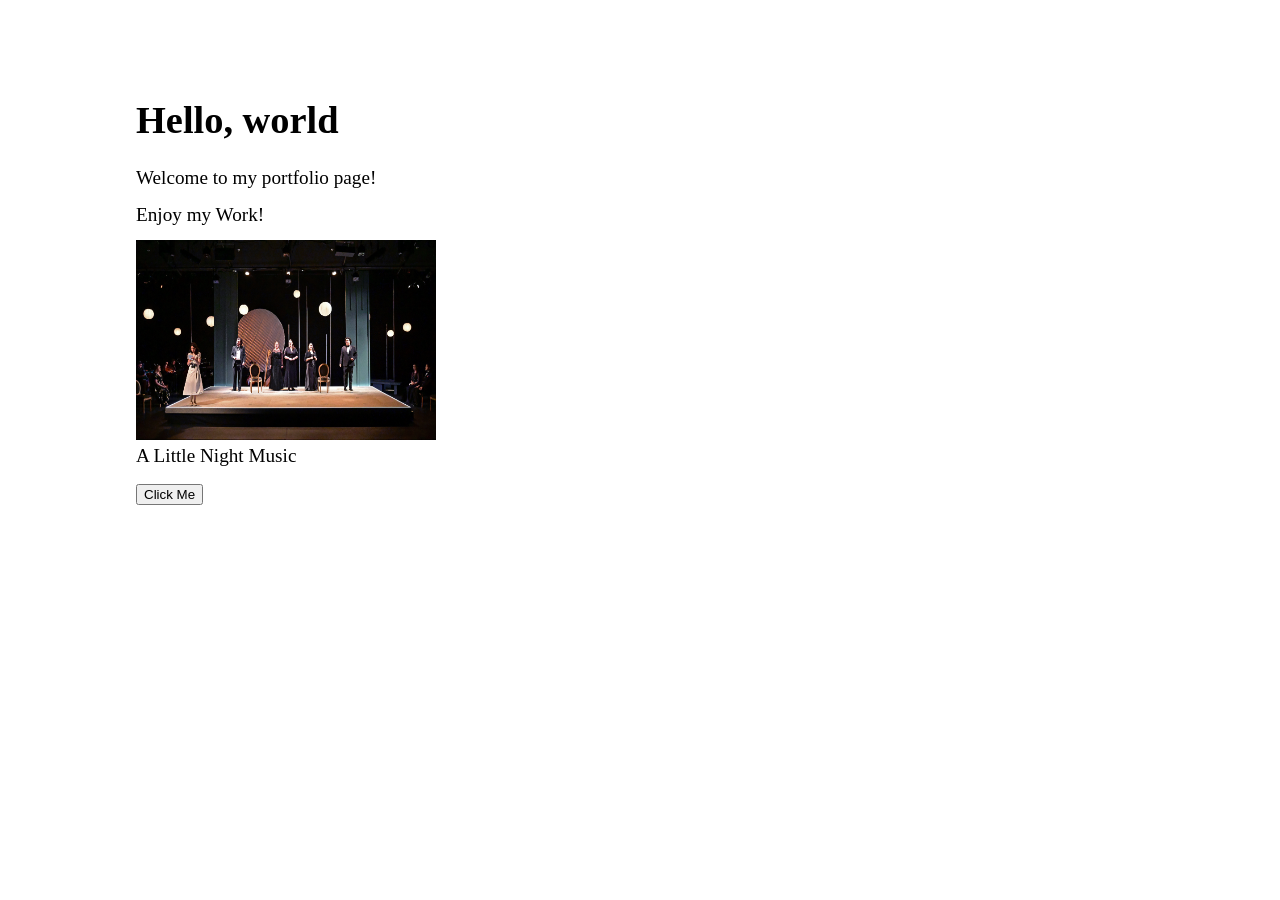
==== index.html @ 2dfcf541 "back two steps" ====
<!DOCTYPE html>
<html>
<head>
    <meta charset="utf-8">
    <title>Murphy McCabe Portfolio</title>
    <link rel="stylesheet" href="style.css">
</head>
<body>
    <h1>Hello, world</h1>
    <p>Welcome to my portfolio page!</p>
    <p>Enjoy my Work!</p>
    <img src="Pictures/NightMusic1.jpg" alt="NightMusic1" width="300" height="200">
    <p>A Little Night Music</p>
    <button>Click Me</button>
</body>
</html>
---- style.css ----
body {
  padding: 05% 10%;
  font-size: 1.2em;
}

body p {
  margin: 0 0 0.75em 0;
}

body b {
  display: block;
  font-weight: bold;
  font-size: 1.3em;
  color: darkred; 
  margin-top: 1em;
  margin-bottom: 0.3em;
}
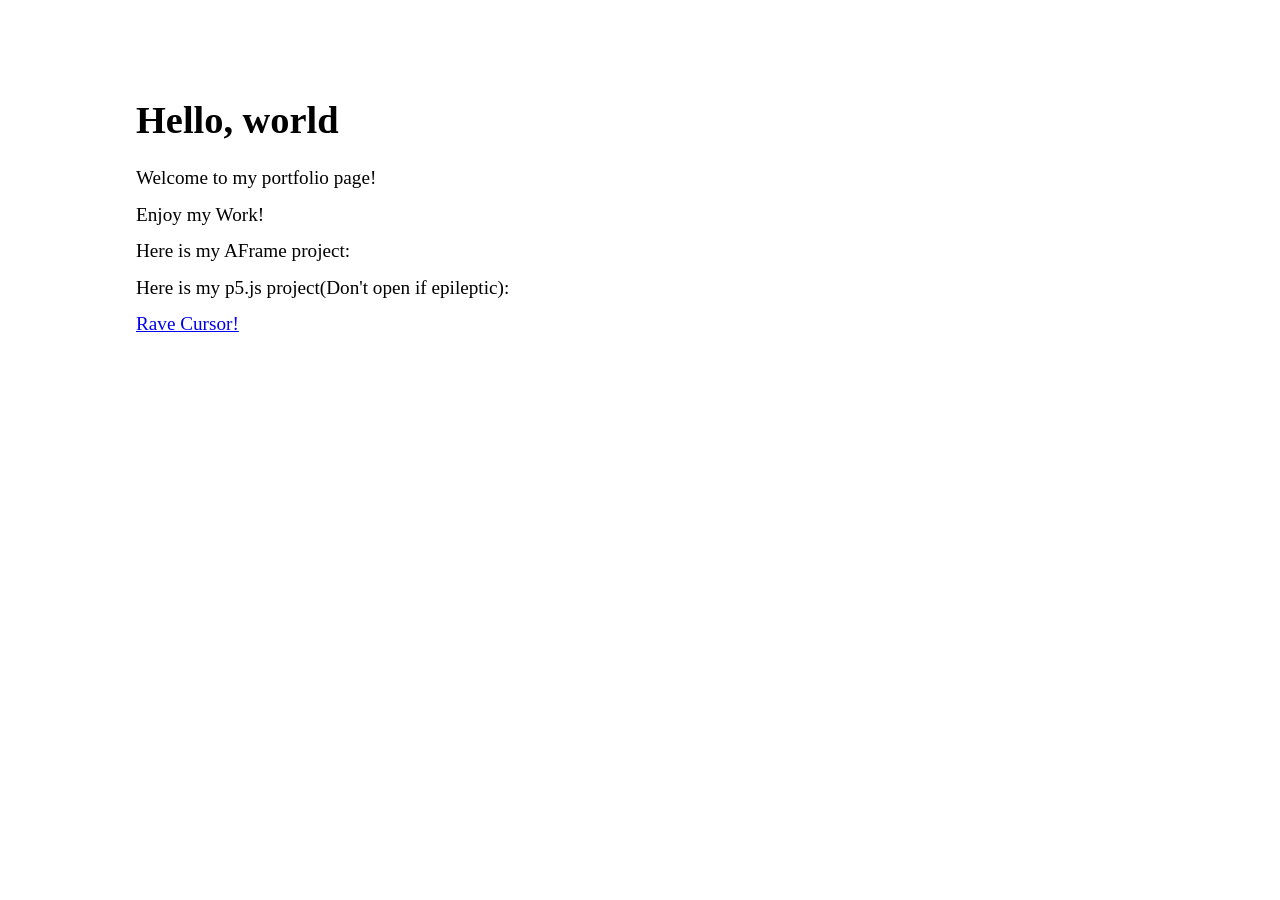
==== commit e61d836f: "Update index.html" ====
--- a/index.html
+++ b/index.html
@@ -9,8 +9,8 @@
     <h1>Hello, world</h1>
     <p>Welcome to my portfolio page!</p>
     <p>Enjoy my Work!</p>
-    <img src="Pictures/NightMusic1.jpg" alt="NightMusic1" width="300" height="200">
-    <p>A Little Night Music</p>
-    <button>Click Me</button>
+    <p>Here is my AFrame project:</p>
+    <p>Here is my p5.js project(Don't open if epileptic): </p>
+    <a href="https://editor.p5js.org/Murphpm57/sketches/ggfYn6rhG">Rave Cursor!</a>
 </body>
-</html>+</html>
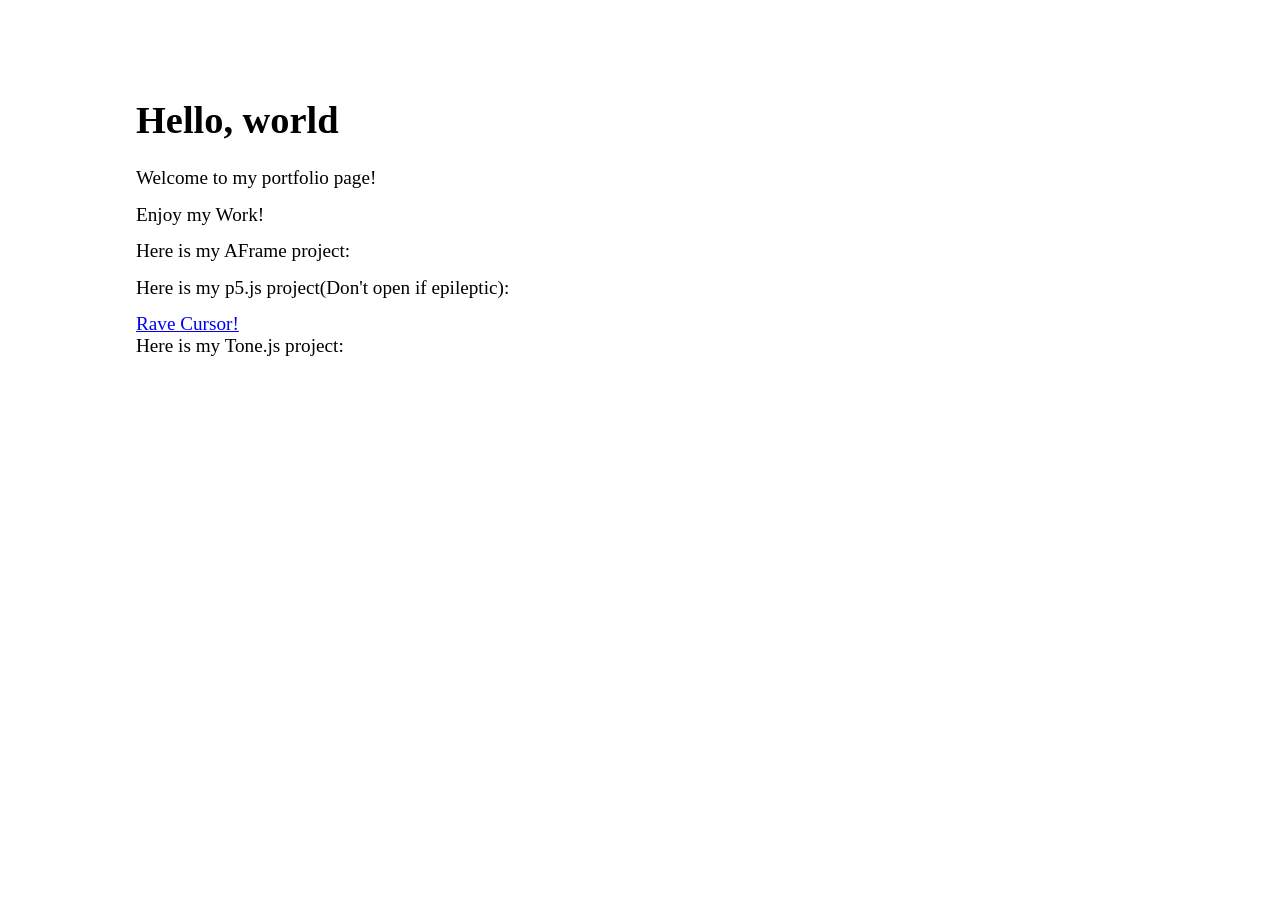
==== commit 6b0f706b: "Update index.html" ====
--- a/index.html
+++ b/index.html
@@ -12,5 +12,6 @@
     <p>Here is my AFrame project:</p>
     <p>Here is my p5.js project(Don't open if epileptic): </p>
     <a href="https://editor.p5js.org/Murphpm57/sketches/ggfYn6rhG">Rave Cursor!</a>
+    <p>Here is my Tone.js project:</p>
 </body>
 </html>
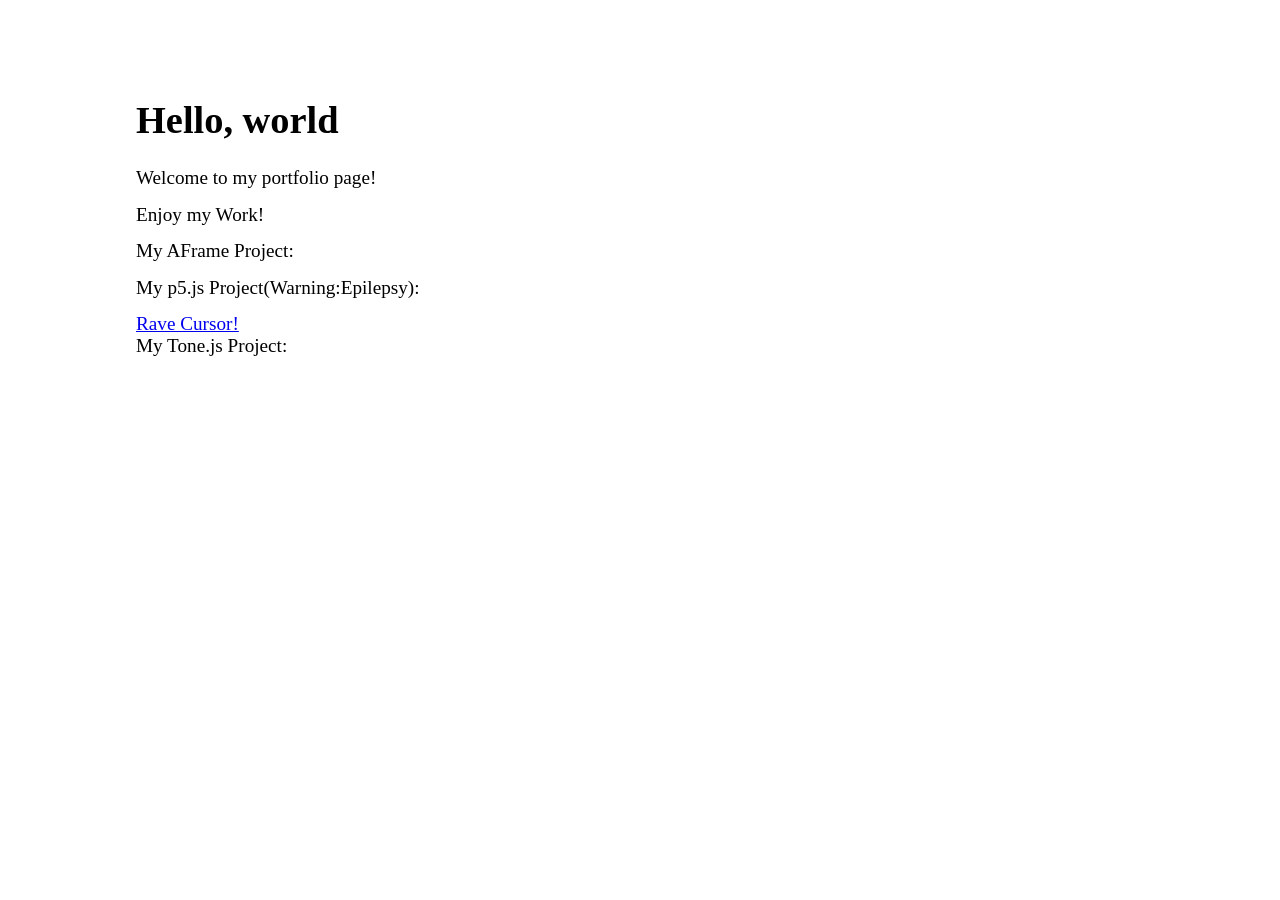
==== commit 3e297a26: "uep" ====
--- a/index.html
+++ b/index.html
@@ -9,9 +9,9 @@
     <h1>Hello, world</h1>
     <p>Welcome to my portfolio page!</p>
     <p>Enjoy my Work!</p>
-    <p>Here is my AFrame project:</p>
-    <p>Here is my p5.js project(Don't open if epileptic): </p>
+    <p>My AFrame Project:</p>
+    <p>My p5.js Project(Warning:Epilepsy):</p>
     <a href="https://editor.p5js.org/Murphpm57/sketches/ggfYn6rhG">Rave Cursor!</a>
-    <p>Here is my Tone.js project:</p>
+    <p>My Tone.js Project:</p>
 </body>
-</html>
+</html>
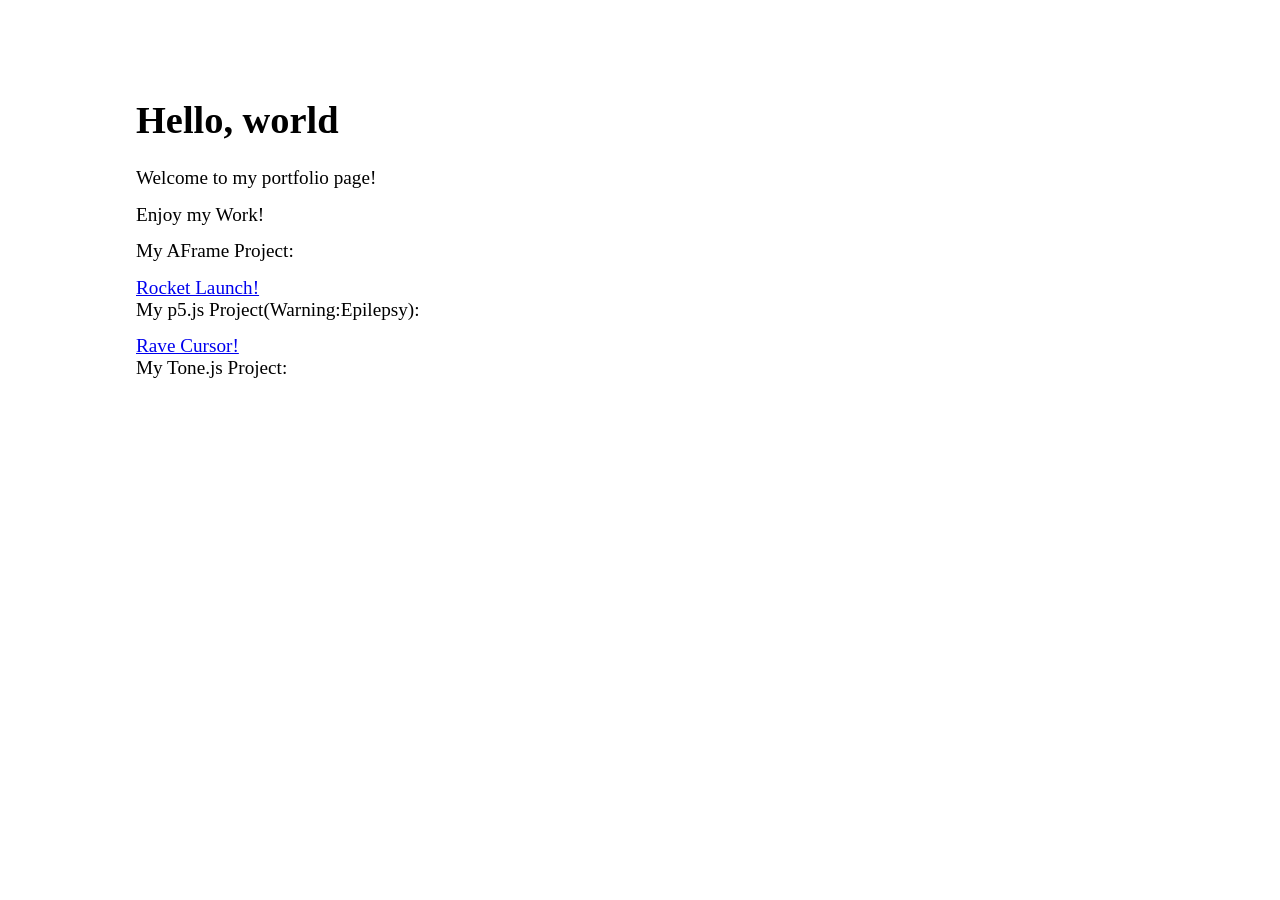
==== commit 84b90d39: "Rocket" ====
--- a/index.html
+++ b/index.html
@@ -10,8 +10,9 @@
     <p>Welcome to my portfolio page!</p>
     <p>Enjoy my Work!</p>
     <p>My AFrame Project:</p>
+    <a href="AFrameintro.html">Rocket Launch!</a>
     <p>My p5.js Project(Warning:Epilepsy):</p>
     <a href="https://editor.p5js.org/Murphpm57/sketches/ggfYn6rhG">Rave Cursor!</a>
     <p>My Tone.js Project:</p>
 </body>
-</html>+</html>
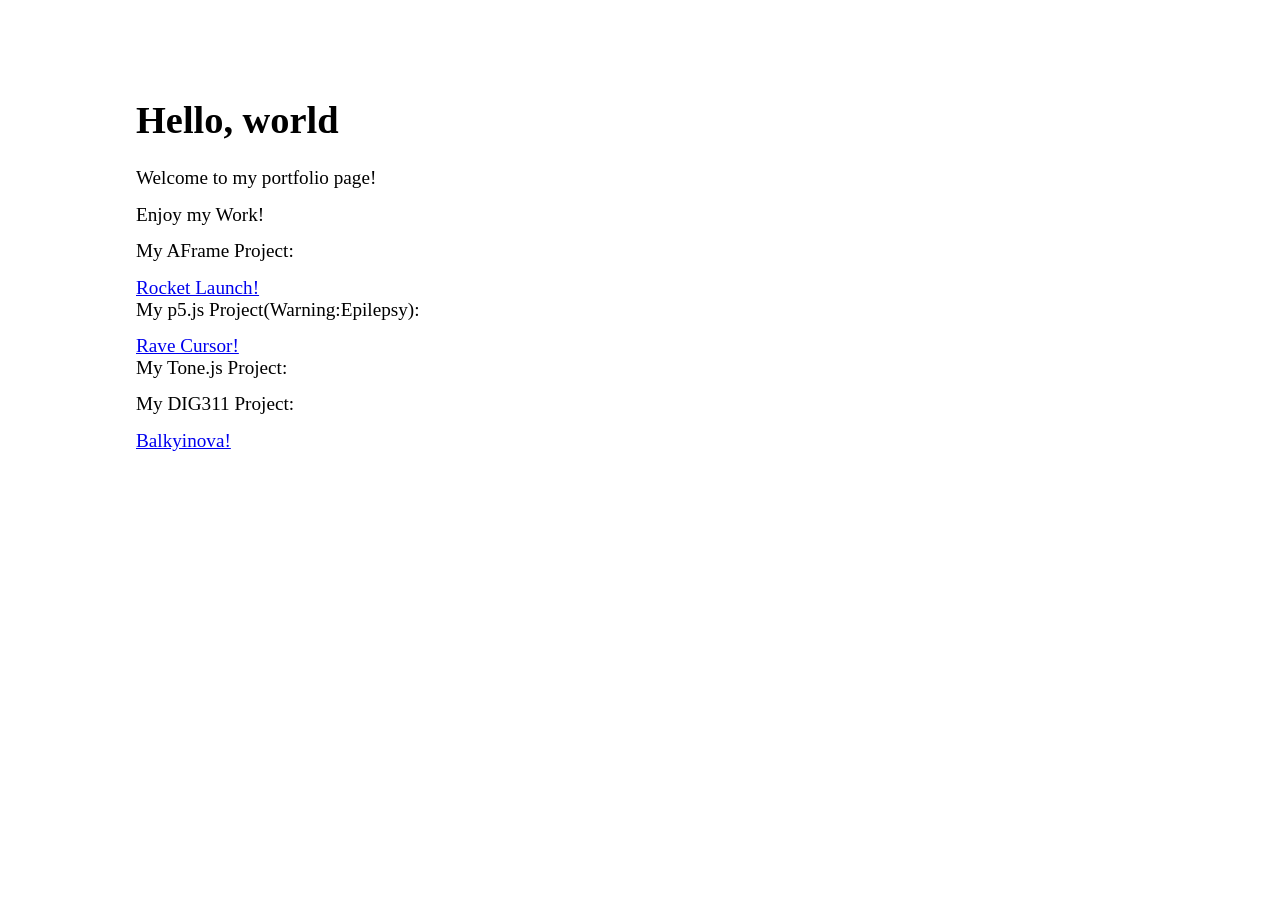
==== commit 99b13035: "move on" ====
--- a/index.html
+++ b/index.html
@@ -14,5 +14,7 @@
     <p>My p5.js Project(Warning:Epilepsy):</p>
     <a href="https://editor.p5js.org/Murphpm57/sketches/ggfYn6rhG">Rave Cursor!</a>
     <p>My Tone.js Project:</p>
+    <p>My DIG311 Project:</p>
+    <a href="about.html">Balkyinova!</a>
 </body>
 </html>
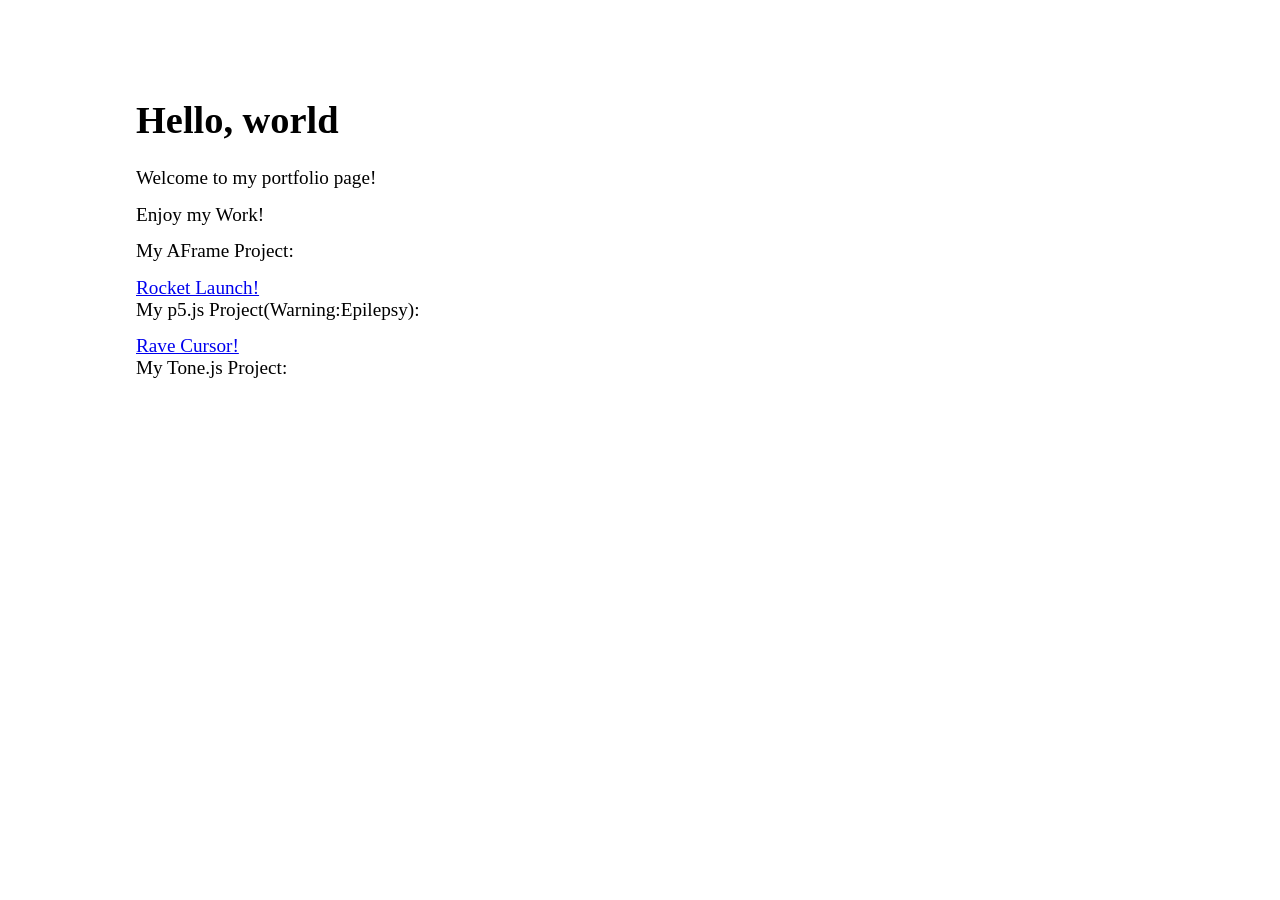
==== commit e3eeeaf3: "rocket" ====
--- a/index.html
+++ b/index.html
@@ -14,7 +14,5 @@
     <p>My p5.js Project(Warning:Epilepsy):</p>
     <a href="https://editor.p5js.org/Murphpm57/sketches/ggfYn6rhG">Rave Cursor!</a>
     <p>My Tone.js Project:</p>
-    <p>My DIG311 Project:</p>
-    <a href="about.html">Balkyinova!</a>
 </body>
 </html>
